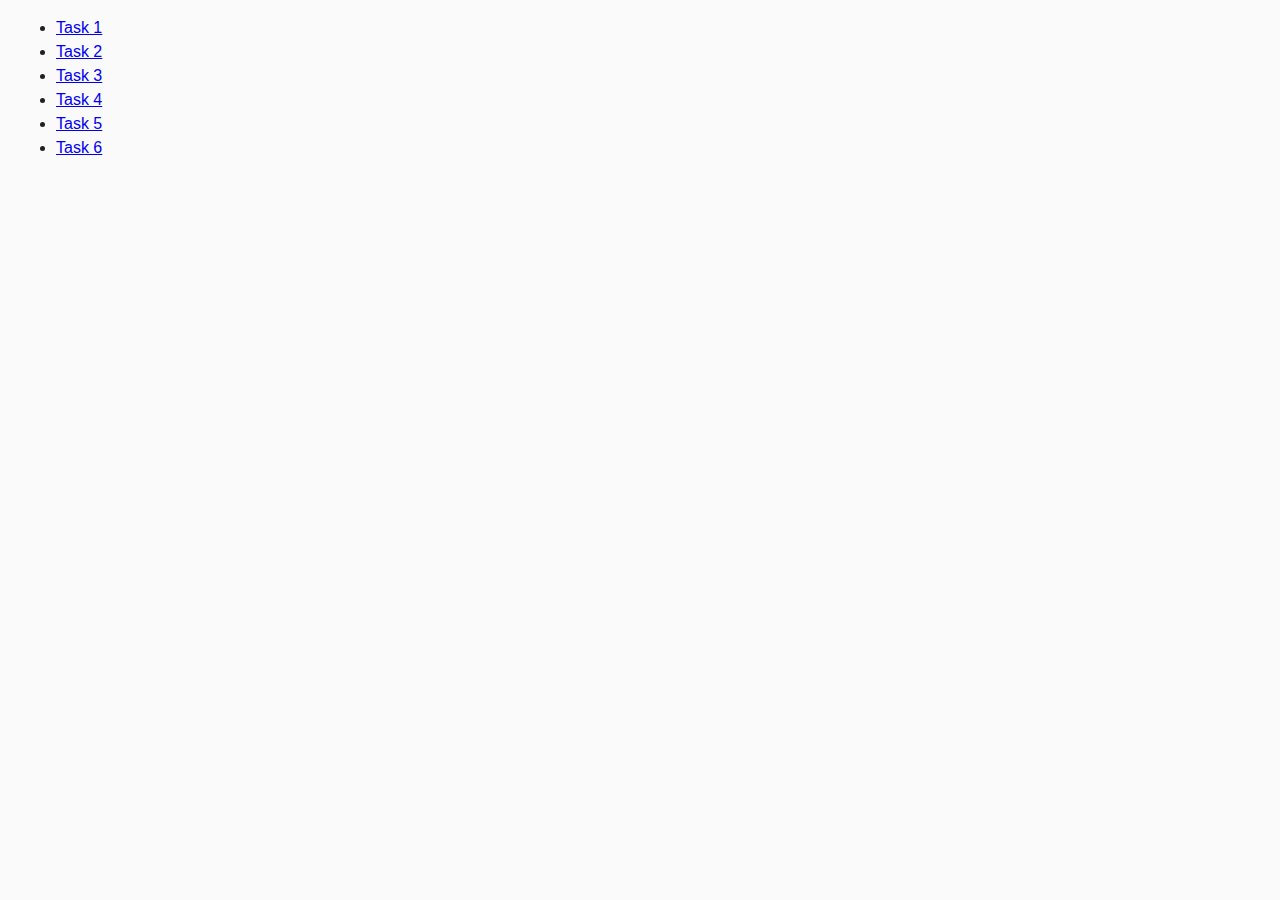
==== index.html @ bbe2e8cc "Initial commit" ====
<!DOCTYPE html>
<html lang="en">

<head>
    <meta charset="UTF-8" />
    <meta http-equiv="X-UA-Compatible" content="IE=edge" />
    <meta name="viewport" content="width=device-width, initial-scale=1.0" />
    <title>JS 7 homework</title>
    <link rel="stylesheet" href="./css/common.css" />
</head>

<body>
    <ul>
        <li><a href="./task-1.html">Task 1</a></li>
        <li><a href="./task-2.html">Task 2</a></li>
        <li><a href="./task-3.html">Task 3</a></li>
        <li><a href="./task-4.html">Task 4</a></li>
        <li><a href="./task-5.html">Task 5</a></li>
        <li><a href="./task-6.html">Task 6</a></li>
    </ul>
</body>

</html>
---- css/common.css ----
*{
    box-sizing: border-box;
}

body {
    margin: 16px;
    font-family: -apple-system, BlinkMacSystemFont, 'Segoe UI', Roboto, Oxygen,
        Ubuntu, Cantarell, 'Open Sans', 'Helvetica Neue', sans-serif;
    -webkit-font-smoothing: antialiased;
    -moz-osx-font-smoothing: grayscale;
    background-color: #fafafa;
    color: #212121;
    line-height: 1.5;
}
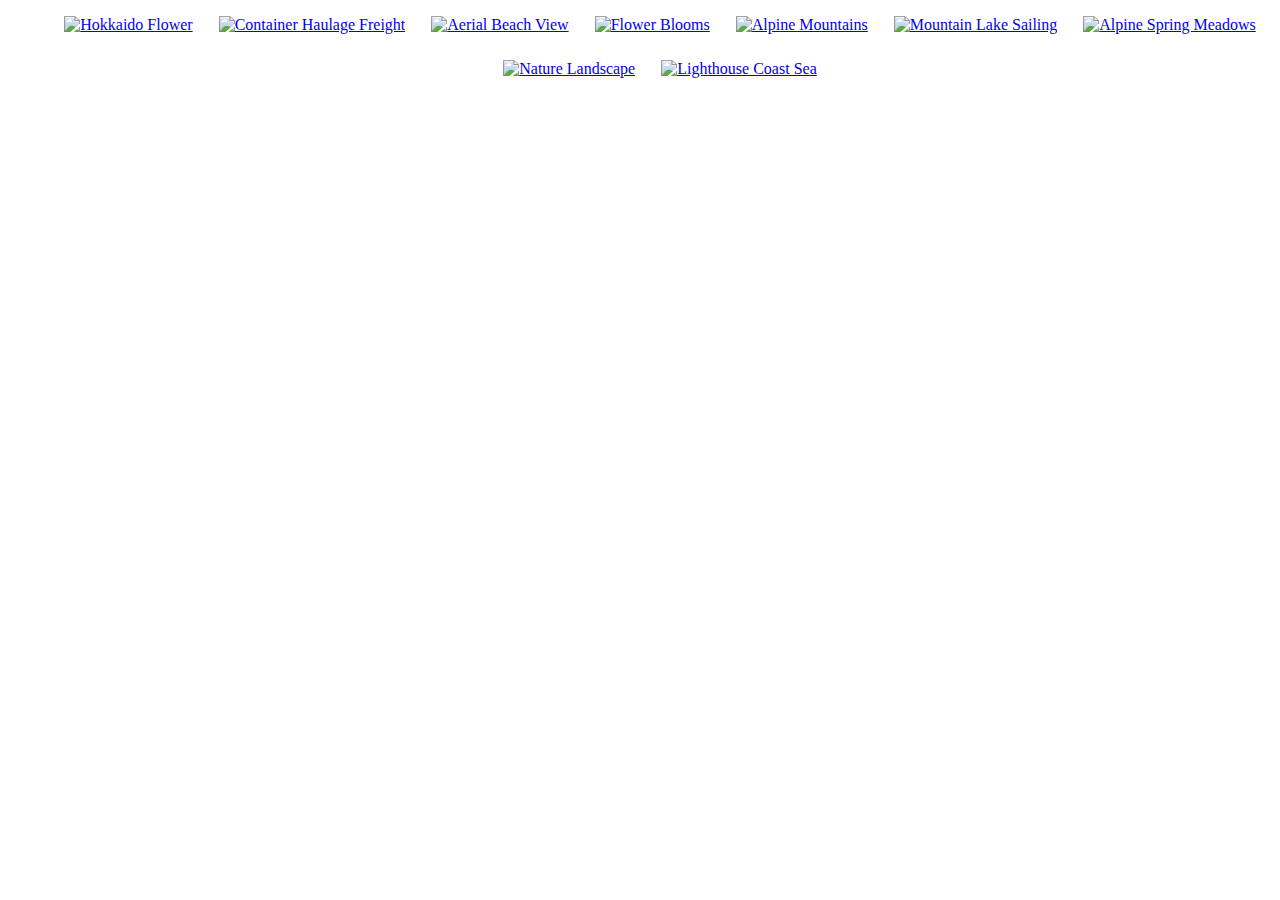
==== commit 2e0d4ca8: "hw 08" ====
--- a/index.html
+++ b/index.html
@@ -3,21 +3,18 @@
 
 <head>
     <meta charset="UTF-8" />
-    <meta http-equiv="X-UA-Compatible" content="IE=edge" />
     <meta name="viewport" content="width=device-width, initial-scale=1.0" />
-    <title>JS 7 homework</title>
-    <link rel="stylesheet" href="./css/common.css" />
+    <link href="https://cdn.jsdelivr.net/npm/basiclightbox@5.0.4/dist/basicLightbox.min.css" rel="stylesheet">
+    <link rel="stylesheet" href="./css/styles.css" />
+    <title>HomeWork 8 JS</title>
 </head>
 
 <body>
-    <ul>
-        <li><a href="./task-1.html">Task 1</a></li>
-        <li><a href="./task-2.html">Task 2</a></li>
-        <li><a href="./task-3.html">Task 3</a></li>
-        <li><a href="./task-4.html">Task 4</a></li>
-        <li><a href="./task-5.html">Task 5</a></li>
-        <li><a href="./task-6.html">Task 6</a></li>
-    </ul>
+    <div class="container">
+        <ul class="gallery"></ul>
+    </div>
+    <script type="module" src="./js/gallery.js"></script>
+    <script src="https://cdn.jsdelivr.net/npm/basiclightbox@5.0.4/dist/basicLightbox.min.js"></script>
 </body>
 
 </html>--- a/css/styles.css
+++ b/css/styles.css
@@ -0,0 +1,26 @@
+.container {
+    max-width: 1440px;
+    margin: 0 auto;
+}
+
+.gallery {
+    display: flex;
+    justify-content: center;
+    flex-wrap: wrap;
+    list-style: none;
+    align-items: center;
+    gap: 26px;
+}
+
+.gallery-image {
+    object-fit: cover;
+    transition: transform 0.2s ease;
+}
+
+.thumb-scale {
+    transform: scale(1.06);
+}
+
+.basicLightbox {
+    background-color: rgba(46, 47, 66, 0.8);
+}